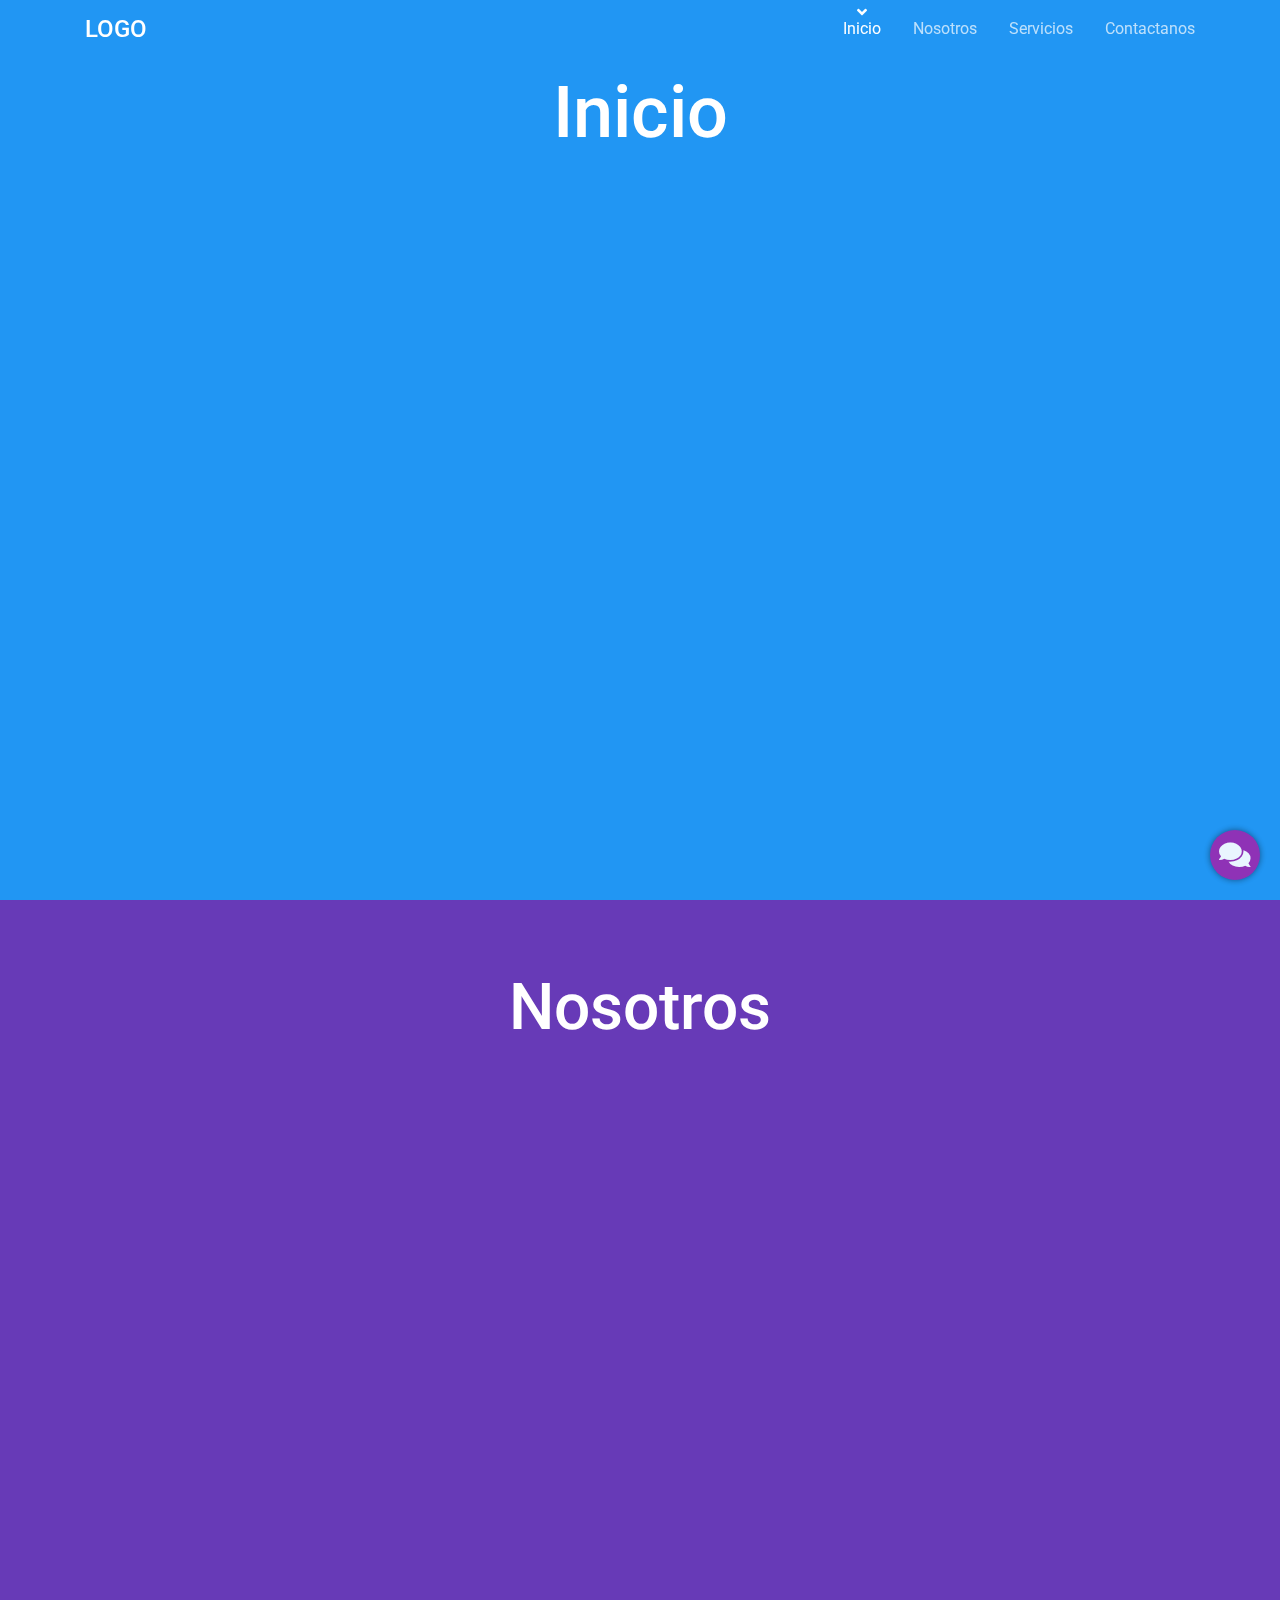
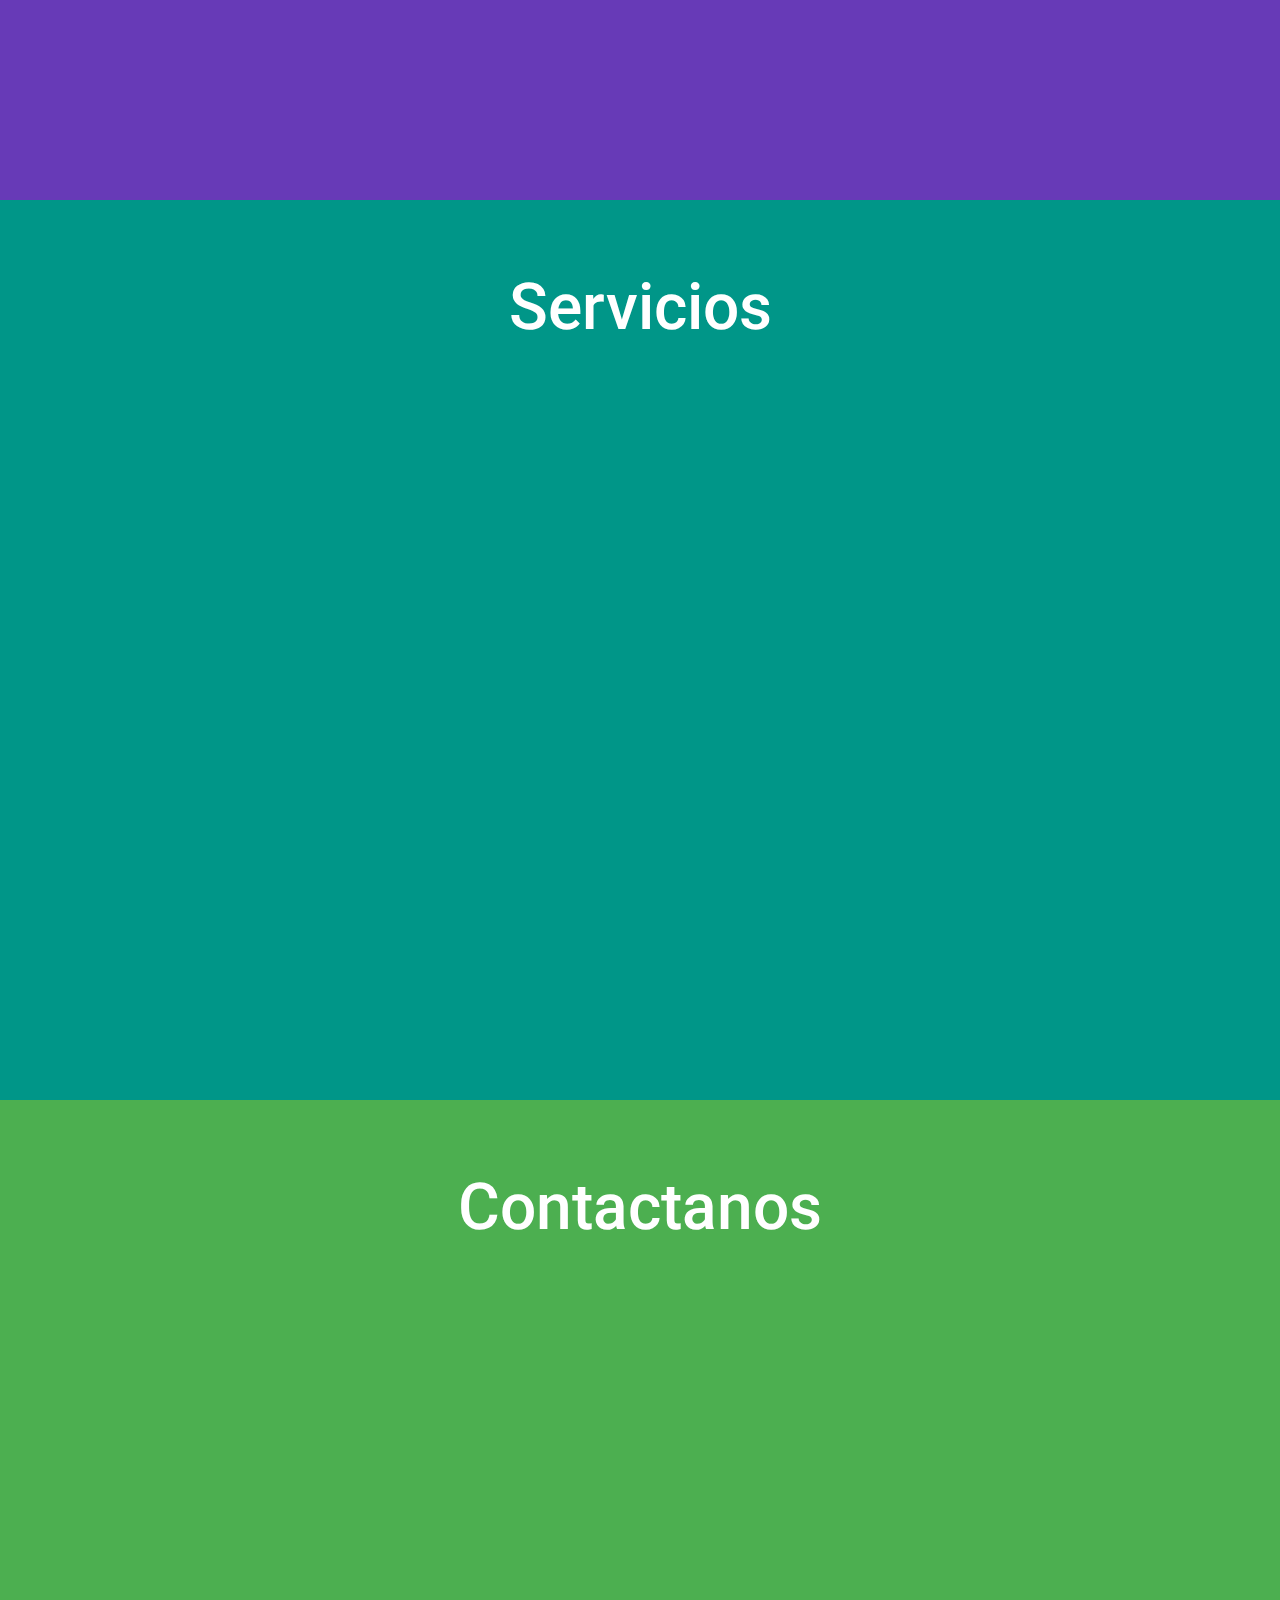
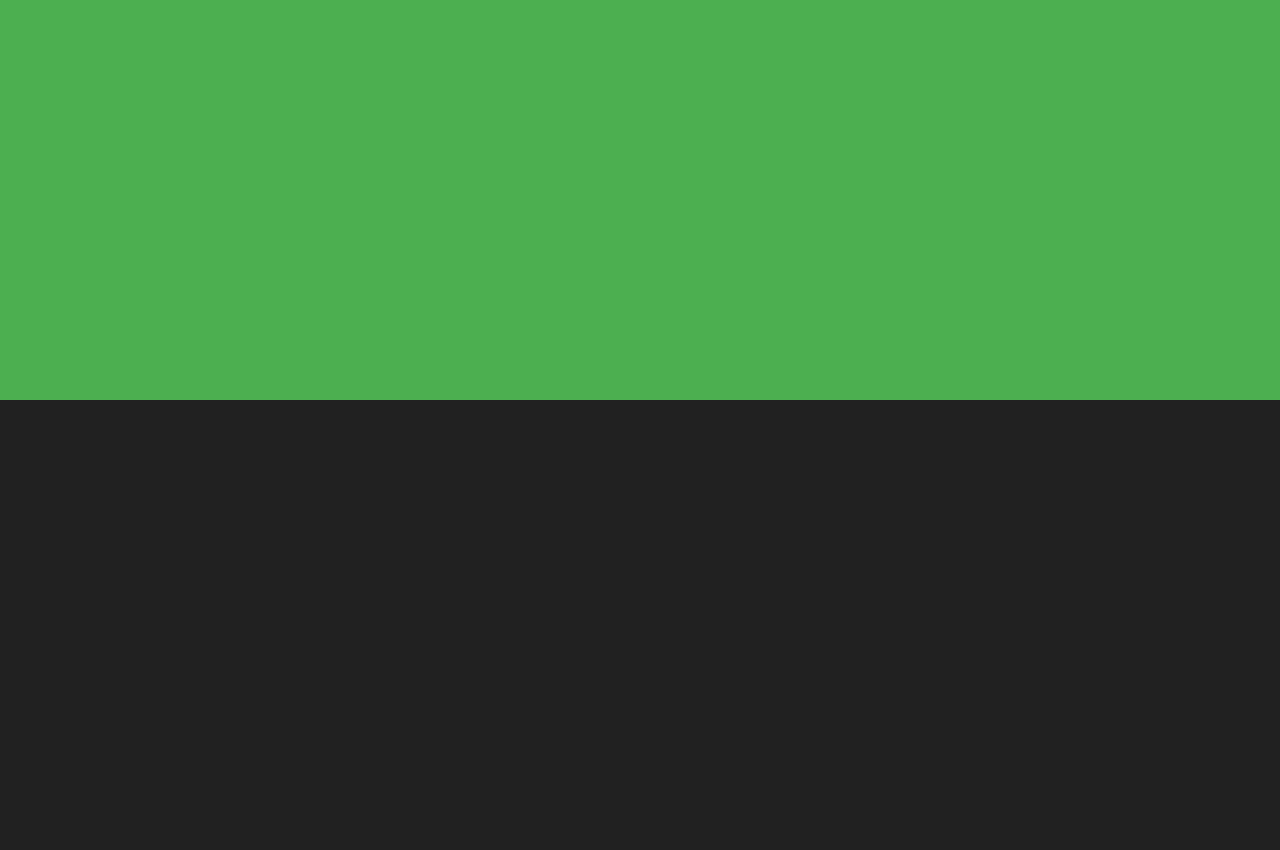
==== single-page-basic/index.html @ dcf8a5b1 "single-page-basic v0.01" ====
<!DOCTYPE html>
<html lang="es">
<head>
	<meta charset="UTF-8">
	<meta name="viewport" content="width=device-width, initial-scale=1.0, shrink-to-fit=no">
	<meta http-equiv="X-UA-Compatible" content="ie=edge">
	<meta name="author" content="NibbleFrame, nibbleframe247@gmail.com">
	<meta name="description" content="Template - Single Page | NibbleFrame">
	<meta name="language" content="es">
	<title>Single Page basic | NibbleFrame</title>
	<!-- GOOGLE FONTS -->
	<link href="https://fonts.googleapis.com/css?family=Roboto:100,300,400,500,700,900" rel="stylesheet">
	<link href="https://fonts.googleapis.com/css?family=Poppins:100,200,300,400,500,600,700,800,900" rel="stylesheet">
	<!-- DEVELOPMENT -->
	<!-- FontAwesome -->
	<link rel="stylesheet" href="assets/resources/fontawesome/css/all.css">
	<!-- OUR STYLES -->
	<link rel="stylesheet" href="assets/css/styles.css" />
	<!-- ICON -->
	<!-- <link rel="shortcut icon" href=""> -->
</head>
<body>
	<!-- LOADING -->
	<div class="loading">
		<div class="loader">
			<svg class="circular" viewBox="25 25 50 50">
				<circle class="path" cx="50" cy="50" r="20" fill="none" stroke-width="2" stroke-miterlimit="10"/>
			</svg>
		</div>
	</div>

	<!-- HEADER -->
	<header class="header">
		<div class="header-wrapper">
			<a href="#inicio" class="brand-logo">LOGO</a>
			<button class="nav-toggle waves" data-target="sidenav">
				<i class="fas fa-stream nav-toggle-icon"></i>
			</button>
			<!-- NAV -->
			<nav id="sidenav" class="nav sidenav">
				<div class="nav-header">
					<button class="nav-header-close waves">
						<i class="fas fa-times nav-header-close-icon"></i>
					</button>
					<div class="nav-header-bg"></div>
					<div class="nav-header-avatar">
						<div class="nav-header-avatar-img">
							<!-- <img src="assets/img/logo.jpg" alt="logo"> -->
						</div>
						<p class="nav-header-avatar-branch">Grupo GST</p>
						<p class="nav-header-avatar-email"><i class="fas fa-envelope nav-header-avatar-email-icon"></i> sistemaGST@gmail.com</p>
					</div>
				</div>
				<ul class="nav-content">
					<li class="nav-item"><a href="#inicio" data-spy="#inicio" class="nav-link nav-link-active">Inicio</a></li>
					<li class="nav-item"><a href="#nosotros" data-spy="#nosotros" class="nav-link">Nosotros</a></li>
					<li class="nav-item"><a href="#servicios" data-spy="#servicios" class="nav-link">Servicios</a></li>
					<li class="nav-item"><a href="#contactanos" data-spy="#contactanos" class="nav-link">Contactanos</a></li>
				</ul>
				<div class="nav-footer">
					<p><i class="fas fa-pen-nib"></i> Design by <a href="https://nibbleframe.com" target="_blank" class="nav-footer-nf">NibbleFrame</a></p>
				</div>
			</nav>
		</div>
	</header>

	<!-- SECTIONS -->

	<!-- INICIO -->
	<section id="inicio" class="inicio">
		<div class="inicio-wrapper">
			<h1 class="inicio-title">Inicio</h1>
		</div>
	</section>

	<!-- NOSOTROS -->
	<section id="nosotros" class="nosotros">
		<div class="nosotros-wrapper">
			<h2 class="nosotros-title">Nosotros</h2>
		</div>
	</section>

	<!-- SERVICIOS -->
	<section id="servicios" class="servicios">
		<div class="servicios-wrapper">
			<h2 class="servicios-title">Servicios</h2>
		</div>
	</section>

	<!-- CONTACTANOS -->
	<section id="contactanos" class="contactanos">
		<div class="contactanos-wrapper">
			<h2 class="contactanos-title">Contactanos</h2>
		</div>
	</section>

	<!-- FOOTER -->
	<footer id="footer" class="footer"></footer>

	<!-- MESSENGER SERVICE -->
	<div class="messenger">
		<a href="javascript:void(0)" class="messenger-toggle waves waves-blue"><i class="fas fa-comments messenger-toggle-icon"></i><i class="fas fa-times messenger-toggle-icon"></i></a>   
		<span class="messenger-tooltip messenger-tooltip-toggle">Hablanos! 😉</span>
		<a href="javascript:void(0)" class="messenger-facebook-m waves"><i class="fab fa-facebook-messenger"></i></a>
		<span class="messenger-tooltip messenger-tooltip-facebook-m">Messenger</span>
		<a href="https://api.whatsapp.com/send?phone=51936109735&text=Hola!%20Quiero%20ser%20parte%20de%20la%20nueva%20era!" class="messenger-whatsapp waves" target="_blank"><i class="fab fa-whatsapp"></i></a>
		<span class="messenger-tooltip messenger-tooltip-whatsapp">WhatsApp</span>
		<a href="https://m.me/nibbleframe" class="messenger-facebook waves" target="_blank"><i class="fab fa-facebook-f"></i></a>
		<span class="messenger-tooltip messenger-tooltip-facebook">Facebook</span>
		<div class="messenger-chat">
			<p class="messenger-chat-title"><i class="fab fa-facebook-messenger messenger-chat-title-icon"></i> Facebook Messenger <i class="fas fa-times messenger-chat-title-icon"></i></p>
			<iframe src="https://www.facebook.com/plugins/page.php?href=https%3A%2F%2Fwww.facebook.com%2Fnibbleframe%2F&tabs=messages&width=300&height=300&small_header=true&adapt_container_width=true&hide_cover=false&show_facepile=true&appId" width="300" height="300" style="border:none;overflow:hidden" scrolling="no" frameborder="0" allowTransparency="true" allow="encrypted-media"></iframe>
		</div>
	</div>

	<!-- JAVASCRIPT -->
	<script src="assets/js/material.js"></script>
	<script src="assets/js/variables.js"></script>
	<script src="assets/js/windowDocuemnt.js"></script>
	<script src="assets/js/events.js"></script>
	<script src="assets/js/functions.js"></script>
	<script src="assets/js/loading.js"></script>
	<script src="assets/js/code.js"></script>
	<script src="assets/js/mediaQueries.js"></script>
</body>
</html>
---- single-page-basic/assets/css/styles.css ----
.loading {
  position: fixed;
  display: -webkit-box;
  display: -ms-flexbox;
  display: flex;
  -webkit-box-pack: center;
  -ms-flex-pack: center;
  justify-content: center;
  -webkit-box-align: center;
  -ms-flex-align: center;
  align-items: center;
  z-index: 100;
  width: 100%;
  height: 100%;
  background-color: #ffffff;
  -webkit-transition: 1s;
  -o-transition: 1s;
  transition: 1s;
}

.loader {
  position: relative;
  width: 100px;
  height: 100px;
}

.loader:before {
  content: '';
  position: absolute;
}

.circular {
  position: absolute;
  width: 100%;
  height: 100%;
  -webkit-animation: rotate 2s linear infinite;
  animation: rotate 2s linear infinite;
}

.path {
  stroke-dasharray: 1, 200;
  stroke-dashoffset: 0;
  -webkit-animation: dash 1.5s ease-in-out infinite, color 6s ease-in-out infinite;
  animation: dash 1.5s ease-in-out infinite, color 6s ease-in-out infinite;
  stroke-linecap: round;
}

@-webkit-keyframes rotate {
  100% {
    -webkit-transform: rotate(360deg);
    transform: rotate(360deg);
  }
}

@keyframes rotate {
  100% {
    -webkit-transform: rotate(360deg);
    transform: rotate(360deg);
  }
}

@-webkit-keyframes dash {
  0% {
    stroke-dasharray: 1, 200;
    stroke-dashoffset: 0;
  }
  50% {
    stroke-dasharray: 89, 200;
    stroke-dashoffset: -35px;
  }
  100% {
    stroke-dasharray: 89, 200;
    stroke-dashoffset: -124px;
  }
}

@keyframes dash {
  0% {
    stroke-dasharray: 1, 200;
    stroke-dashoffset: 0;
  }
  50% {
    stroke-dasharray: 89, 200;
    stroke-dashoffset: -35px;
  }
  100% {
    stroke-dasharray: 89, 200;
    stroke-dashoffset: -124px;
  }
}

@-webkit-keyframes color {
  100%,
  0% {
    stroke: #f44336;
  }
  40% {
    stroke: #2196F3;
  }
  66% {
    stroke: #4CAF50;
  }
  80%,
  90% {
    stroke: #ffeb3b;
  }
}

@keyframes color {
  100%,
  0% {
    stroke: #f44336;
  }
  40% {
    stroke: #2196F3;
  }
  66% {
    stroke: #4CAF50;
  }
  80%,
  90% {
    stroke: #ffeb3b;
  }
}

/* ProgressBar */
.nprogress {
  pointer-events: none;
}

.nprogress .bar {
  background: #03a9f4;
  position: fixed;
  z-index: 101;
  top: 0;
  left: 0;
  width: 100%;
  height: 3px;
}

.nprogress .peg {
  display: block;
  position: absolute;
  z-index: 100;
  right: 0;
  width: 100px;
  height: 100%;
  -webkit-box-shadow: 0 0 10px #03a9f4, 0 0 5px #03a9f4;
  box-shadow: 0 0 10px #03a9f4, 0 0 5px #03a9f4;
  opacity: 1;
  -webkit-transform: rotate(3deg) translate(0px, -4px);
  -ms-transform: rotate(3deg) translate(0px, -4px);
  transform: rotate(3deg) translate(0px, -4px);
}

.header-wrapper, .inicio-wrapper, .nosotros-wrapper, .servicios-wrapper, .contactanos-wrapper {
  width: 100%;
  padding-right: 15px;
  padding-left: 15px;
  margin-right: auto;
  margin-left: auto;
}

@media only screen and (min-width: 576px) {
  .header-wrapper, .inicio-wrapper, .nosotros-wrapper, .servicios-wrapper, .contactanos-wrapper {
    max-width: 540px;
  }
}

@media only screen and (min-width: 768px) {
  .header-wrapper, .inicio-wrapper, .nosotros-wrapper, .servicios-wrapper, .contactanos-wrapper {
    max-width: 720px;
  }
}

@media only screen and (min-width: 992px) {
  .header-wrapper, .inicio-wrapper, .nosotros-wrapper, .servicios-wrapper, .contactanos-wrapper {
    max-width: 960px;
  }
}

@media only screen and (min-width: 1200px) {
  .header-wrapper, .inicio-wrapper, .nosotros-wrapper, .servicios-wrapper, .contactanos-wrapper {
    max-width: 1140px;
  }
}

@media only screen and (min-width: 1440px) {
  .header-wrapper, .inicio-wrapper, .nosotros-wrapper, .servicios-wrapper, .contactanos-wrapper {
    max-width: 1280px;
  }
}

.inicio, .nosotros, .servicios, .contactanos {
  padding-top: 70px;
}

.inicio-title, .nosotros-title, .servicios-title, .contactanos-title {
  text-align: center;
  font-weight: 500;
}

.inicio-title {
  font-size: 2.5em;
}

@media only screen and (min-width: 576px) {
  .inicio-title {
    font-size: 3em;
  }
}

@media only screen and (min-width: 768px) {
  .inicio-title {
    font-size: 3.5em;
  }
}

@media only screen and (min-width: 992px) {
  .inicio-title {
    font-size: 4em;
  }
}

@media only screen and (min-width: 1200px) {
  .inicio-title {
    font-size: 4.5em;
  }
}

.nosotros-title, .servicios-title, .contactanos-title {
  font-size: 2em;
}

@media only screen and (min-width: 576px) {
  .nosotros-title, .servicios-title, .contactanos-title {
    font-size: 2.5em;
  }
}

@media only screen and (min-width: 768px) {
  .nosotros-title, .servicios-title, .contactanos-title {
    font-size: 3em;
  }
}

@media only screen and (min-width: 992px) {
  .nosotros-title, .servicios-title, .contactanos-title {
    font-size: 3.5em;
  }
}

@media only screen and (min-width: 1200px) {
  .nosotros-title, .servicios-title, .contactanos-title {
    font-size: 4em;
  }
}

* {
  margin: 0;
  padding: 0;
  font-family: inherit;
  font-weight: normal;
}

a {
  text-decoration: none;
  color: inherit;
}

ul {
  list-style: none;
}

table {
  border-collapse: collapse;
}

button {
  outline: none;
  border: none;
}

*,
*:before,
*:after {
  -webkit-box-sizing: border-box;
  box-sizing: border-box;
  scroll-behavior: smooth;
}

body {
  font-family: "Roboto", sans-serif;
  color: #212121;
}

body::-webkit-scrollbar {
  width: 12px;
  height: 12px;
}

body::-webkit-scrollbar-track {
  border-radius: 50px;
  background-color: rgba(0, 0, 0, 0.05);
}

body::-webkit-scrollbar-thumb {
  border-radius: 50px;
  background-color: rgba(0, 0, 0, 0.25);
}

body::-webkit-scrollbar-thumb:hover {
  background-color: rgba(0, 0, 0, 0.45);
}

img {
  width: 100%;
  display: block;
}

button,
a {
  cursor: pointer;
  -webkit-user-select: none;
  -moz-user-select: none;
  -ms-user-select: none;
  user-select: none;
  -webkit-tap-highlight-color: transparent;
}

.waves {
  position: relative;
  z-index: 1;
  vertical-align: middle;
  overflow: hidden;
  -webkit-transition: .3s ease-out;
  -o-transition: .3s ease-out;
  transition: .3s ease-out;
}

.waves .waves-ripple {
  position: absolute;
  width: 20px;
  height: 20px;
  border-radius: 50%;
  margin-top: -10px;
  margin-left: -10px;
  opacity: 0;
  -webkit-transform: scale(0);
  -ms-transform: scale(0);
  transform: scale(0);
  -webkit-transition: all 0.7s ease-out;
  -o-transition: all 0.7s ease-out;
  transition: all 0.7s ease-out;
  -webkit-transition-property: opacity, -webkit-transform;
  transition-property: opacity, -webkit-transform;
  -o-transition-property: transform, opacity;
  transition-property: transform, opacity;
  transition-property: transform, opacity, -webkit-transform;
  background: rgba(0, 0, 0, 0.2);
  pointer-events: none;
}

.waves.waves-light .waves-ripple {
  background-color: rgba(255, 255, 255, 0.45);
}

.waves.waves-red .waves-ripple {
  background-color: rgba(244, 67, 54, 0.7);
}

.waves.waves-yellow .waves-ripple {
  background-color: rgba(255, 235, 59, 0.7);
}

.waves.waves-orange .waves-ripple {
  background-color: rgba(255, 152, 0, 0.7);
}

.waves.waves-purple .waves-ripple {
  background-color: rgba(156, 39, 176, 0.7);
}

.waves.waves-green .waves-ripple {
  background-color: rgba(76, 175, 80, 0.7);
}

.waves.waves-teal .waves-ripple {
  background-color: rgba(0, 150, 136, 0.7);
}

.waves.waves-blue .waves-ripple {
  background-color: rgba(33, 150, 243, 0.7);
}

.waves .waves-ripple {
  z-index: -1;
}

.header {
  position: fixed;
  top: 0;
  z-index: 90;
  width: 100%;
  -webkit-transition: all .5s ease;
  -o-transition: all .5s ease;
  transition: all .5s ease;
}

.header-active {
  background: #1976d2;
  -webkit-box-shadow: 0 2px 2px 0 rgba(0, 0, 0, 0.14), 0 3px 1px -2px rgba(0, 0, 0, 0.12), 0 1px 5px 0 rgba(0, 0, 0, 0.2);
  box-shadow: 0 2px 2px 0 rgba(0, 0, 0, 0.14), 0 3px 1px -2px rgba(0, 0, 0, 0.12), 0 1px 5px 0 rgba(0, 0, 0, 0.2);
}

.header-wrapper {
  display: -webkit-box;
  display: -ms-flexbox;
  display: flex;
  -webkit-box-pack: justify;
  -ms-flex-pack: justify;
  justify-content: space-between;
  -webkit-box-align: center;
  -ms-flex-align: center;
  align-items: center;
}

@media only screen and (max-width: 767px) {
  .header-wrapper {
    -webkit-box-orient: vertical;
    -webkit-box-direction: normal;
    -ms-flex-direction: column;
    flex-direction: column;
  }
}

.brand-logo {
  padding: 14.5px 0;
  font-size: 24px;
  font-weight: 500;
  color: #ffffff;
}

.nav-toggle {
  display: none;
}

@media only screen and (max-width: 767px) {
  .nav-toggle {
    position: absolute;
    z-index: 90;
    display: block;
    -ms-flex-item-align: start;
    align-self: flex-start;
    margin-top: 13px;
    margin-left: -7px;
    padding: 5px 7px;
    border-radius: 50%;
    color: #ffffff;
    background-color: transparent;
  }
  .nav-toggle-icon {
    font-size: 24px;
  }
}

.nav-content {
  display: -webkit-box;
  display: -ms-flexbox;
  display: flex;
}

.nav-link {
  display: inline-block;
  margin-right: 32px;
  color: rgba(255, 255, 255, 0.7);
  -webkit-transition: .3s;
  -o-transition: .3s;
  transition: .3s;
}

.nav-link:hover {
  color: #ffffff;
}

@media only screen and (min-width: 768px) {
  .nav-link.nav-link-active {
    position: relative;
    color: #ffffff;
  }
  .nav-link.nav-link-active:before {
    content: '\f107';
    position: absolute;
    top: -80%;
    left: 50%;
    font-family: "Font Awesome 5 Free";
    font-weight: 600;
    -webkit-transform: translate(-50%);
    -ms-transform: translate(-50%);
    transform: translate(-50%);
    -webkit-animation: nav-active 1s infinite;
    animation: nav-active 1s infinite;
  }
}

.nav-item:last-child .nav-link {
  margin-right: 0;
}

.nav-header {
  display: none;
}

.nav-footer {
  display: none;
}

@media only screen and (max-width: 767px) {
  .nav {
    position: fixed;
    z-index: 92;
    left: 0;
    top: 0;
    display: -webkit-box;
    display: -ms-flexbox;
    display: flex;
    -webkit-box-orient: vertical;
    -webkit-box-direction: normal;
    -ms-flex-direction: column;
    flex-direction: column;
    width: 300px;
    height: 100%;
    -webkit-box-shadow: 0 2px 2px 0 rgba(0, 0, 0, 0.14), 0 3px 1px -2px rgba(0, 0, 0, 0.12), 0 1px 5px 0 rgba(0, 0, 0, 0.2);
    box-shadow: 0 2px 2px 0 rgba(0, 0, 0, 0.14), 0 3px 1px -2px rgba(0, 0, 0, 0.12), 0 1px 5px 0 rgba(0, 0, 0, 0.2);
    background-color: #ffffff;
    overflow: hidden;
    -webkit-transform: translateX(-105%);
    -ms-transform: translateX(-105%);
    transform: translateX(-105%);
    will-change: transform;
    -webkit-backface-visibility: hidden;
    backface-visibility: hidden;
  }
  .nav.nav-out {
    -webkit-transform: translateX(0);
    -ms-transform: translateX(0);
    transform: translateX(0);
  }
  .nav-overlay {
    position: fixed;
    top: 0;
    left: 0;
    opacity: 0;
    z-index: 91;
    display: none;
    width: 100%;
    height: 100vh;
    background-color: rgba(0, 0, 0, 0.5);
  }
  .nav-header {
    display: block;
    position: relative;
    width: 100%;
    min-height: 200px;
    overflow: hidden;
    margin-bottom: 16px;
  }
  .nav-header-close {
    position: absolute;
    z-index: 93;
    top: 10px;
    right: 10px;
    background-color: transparent;
  }
  .nav-header-close-icon {
    font-size: 24px;
    color: #ffffff;
  }
  .nav-header-bg {
    position: absolute;
    z-index: 92;
    width: 100%;
    height: 100%;
    background-image: url("../img/sidenav.png");
    background-size: cover;
    background-position: center;
    -webkit-filter: brightness(0.4);
    filter: brightness(0.4);
  }
  .nav-header-avatar {
    position: absolute;
    z-index: 93;
    left: 15px;
    bottom: 20px;
    color: #ffffff;
  }
  .nav-header-avatar-img {
    width: 64px;
    height: 64px;
    border-radius: 50%;
    background-image: url("../img/logo.jpg");
    background-size: cover;
    background-position: center;
    overflow: hidden;
  }
  .nav-header-avatar-branch {
    margin-top: 20px;
    margin-bottom: 10px;
    font-weight: 500;
  }
  .nav-header-avatar-email {
    font-weight: 300;
  }
  .nav-header-avatar-email-icon {
    -webkit-transform: translateY(1px);
    -ms-transform: translateY(1px);
    transform: translateY(1px);
  }
  .nav-content {
    display: block;
    overflow-y: auto;
  }
  .nav-content::-webkit-scrollbar {
    display: none;
  }
  .nav-link {
    display: block;
    margin: 0;
    padding: 16px 0 16px 50px;
    font-size: 18px;
    color: #212121;
  }
  .nav-link:hover {
    color: #212121;
  }
  .nav-link:before {
    content: '\f015';
    position: absolute;
    font-family: "Font Awesome 5 Free";
    font-weight: 600;
    top: 48%;
    -webkit-transform: translate(-35px, -50%);
    -ms-transform: translate(-35px, -50%);
    transform: translate(-35px, -50%);
  }
  .nav-link.nav-link-active {
    color: #2196F3;
  }
  .nav-item:nth-child(2) .nav-link:before {
    content: '\f0c0';
  }
  .nav-item:nth-child(3) .nav-link:before {
    content: '\f06d';
  }
  .nav-item:nth-child(4) .nav-link:before {
    content: '\f1d8';
  }
  .nav-footer {
    display: block;
    text-align: center;
    margin-top: auto;
    padding-top: 10px;
    padding-bottom: 10px;
  }
  .nav-footer-nf {
    color: #2196F3;
  }
}

.drag-target {
  display: none;
}

@media only screen and (max-width: 767px) {
  .drag-target {
    display: block;
    position: fixed;
    top: 0;
    left: 0;
    z-index: 90;
    height: 100vh;
    width: 15px;
    background-color: rgba(0, 0, 0, 0.005);
  }
}

@-webkit-keyframes nav-active {
  50% {
    -webkit-transform: translate(-50%, 4px);
    transform: translate(-50%, 4px);
  }
}

@keyframes nav-active {
  50% {
    -webkit-transform: translate(-50%, 4px);
    transform: translate(-50%, 4px);
  }
}

.inicio {
  height: 100vh;
  background-color: #2196F3;
}

.inicio-title {
  color: #ffffff;
}

.nosotros {
  height: 100vh;
  background-color: #673ab7;
}

.nosotros-title {
  color: #ffffff;
}

.servicios {
  height: 100vh;
  background-color: #009688;
}

.servicios-title {
  color: #ffffff;
}

.contactanos {
  height: 100vh;
  background-color: #4CAF50;
}

.contactanos-title {
  color: #ffffff;
}

.footer {
  background-color: #212121;
  height: 50vh;
}

.messenger {
  position: fixed;
  z-index: 80;
  bottom: 20px;
  right: 20px;
  width: 50px;
  height: 50px;
}

.messenger-facebook, .messenger-facebook-m, .messenger-whatsapp, .messenger-toggle {
  position: absolute;
  display: -webkit-box;
  display: -ms-flexbox;
  display: flex;
  -webkit-box-pack: center;
  -ms-flex-pack: center;
  justify-content: center;
  -webkit-box-align: center;
  -ms-flex-align: center;
  align-items: center;
  width: 100%;
  height: 100%;
  border-radius: 50%;
  -webkit-box-shadow: 0 0 6px rgba(0, 0, 0, 0.5);
  box-shadow: 0 0 6px rgba(0, 0, 0, 0.5);
  font-size: 32px;
  color: #ffffff;
}

.messenger-facebook, .messenger-facebook-m, .messenger-whatsapp {
  -webkit-transition: .5s;
  -o-transition: .5s;
  transition: .5s;
  -webkit-transform: scale(0.1);
  -ms-transform: scale(0.1);
  transform: scale(0.1);
  z-index: 82;
  opacity: 0;
}

.messenger-facebook {
  background-color: #3b5999;
}

.messenger-facebook-m {
  background-color: #0084ff;
}

.messenger-whatsapp {
  background-color: #4dc247;
}

.messenger-toggle {
  z-index: 83;
  background-color: #9c27b0;
  font-size: 28px;
  opacity: .9;
  -webkit-transition: .5s;
  -o-transition: .5s;
  transition: .5s;
}

.messenger-toggle:hover {
  -webkit-box-shadow: 0 0 6px black;
  box-shadow: 0 0 6px black;
  opacity: 1;
}

.messenger-toggle-icon {
  position: absolute;
  -webkit-transition: .5s;
  -o-transition: .5s;
  transition: .5s;
}

.messenger-toggle-icon:nth-child(2) {
  opacity: 0;
}

.messenger-up .messenger-facebook,
.messenger-up .messenger-facebook-m,
.messenger-up .messenger-whatsapp {
  opacity: .9;
}

.messenger-up .messenger-facebook:hover,
.messenger-up .messenger-facebook-m:hover,
.messenger-up .messenger-whatsapp:hover {
  -webkit-box-shadow: 0 0 6px black;
  box-shadow: 0 0 6px black;
  opacity: 1;
}

.messenger-close .messenger-toggle-icon {
  -webkit-transform: rotate(360deg);
  -ms-transform: rotate(360deg);
  transform: rotate(360deg);
}

.messenger-close .messenger-toggle-icon:nth-child(1) {
  opacity: 0;
}

.messenger-close .messenger-toggle-icon:nth-child(2) {
  opacity: 1;
}

.messenger-up .messenger-facebook {
  -webkit-transform: scale(1) translateY(-195px);
  -ms-transform: scale(1) translateY(-195px);
  transform: scale(1) translateY(-195px);
}

.messenger-up .messenger-facebook-m {
  -webkit-transform: scale(1) translateY(-130px);
  -ms-transform: scale(1) translateY(-130px);
  transform: scale(1) translateY(-130px);
}

.messenger-up .messenger-whatsapp {
  -webkit-transform: scale(1) translateY(-65px);
  -ms-transform: scale(1) translateY(-65px);
  transform: scale(1) translateY(-65px);
}

.messenger-tooltip {
  display: none;
}

@media only screen and (min-width: 768px) {
  .messenger-tooltip {
    display: block;
    position: absolute;
    z-index: 81;
    color: #212121;
    background-color: #ffffff;
    padding: 5px;
    font-size: 13px;
    border-radius: 5px;
    -webkit-box-shadow: 2px 2px 5px rgba(0, 0, 0, 0.2);
    box-shadow: 2px 2px 5px rgba(0, 0, 0, 0.2);
    white-space: nowrap;
    opacity: 0;
    visibility: hidden;
    -webkit-transition: .5s;
    -o-transition: .5s;
    transition: .5s;
  }
  .messenger-tooltip-facebook {
    -webkit-transform: translate(-60px, -181px);
    -ms-transform: translate(-60px, -181px);
    transform: translate(-60px, -181px);
  }
  .messenger-tooltip-facebook-m {
    -webkit-transform: translate(-68px, -117px);
    -ms-transform: translate(-68px, -117px);
    transform: translate(-68px, -117px);
  }
  .messenger-tooltip-whatsapp {
    -webkit-transform: translate(-64px, -53px);
    -ms-transform: translate(-64px, -53px);
    transform: translate(-64px, -53px);
  }
  .messenger-tooltip-toggle {
    -webkit-transform: translate(-84px, 12px);
    -ms-transform: translate(-84px, 12px);
    transform: translate(-84px, 12px);
  }
}

@media only screen and (min-width: 768px) {
  .messenger-facebook:hover + .messenger-tooltip-facebook,
  .messenger-facebook-m:hover + .messenger-tooltip-facebook-m,
  .messenger-whatsapp:hover + .messenger-tooltip-whatsapp,
  .messenger-toggle:hover + .messenger-tooltip-toggle {
    opacity: 1;
    visibility: visible;
  }
  .messenger-facebook:hover + .messenger-tooltip-facebook {
    -webkit-transform: translate(-80px, -181px);
    -ms-transform: translate(-80px, -181px);
    transform: translate(-80px, -181px);
  }
  .messenger-facebook-m:hover + .messenger-tooltip-facebook-m {
    -webkit-transform: translate(-88px, -117px);
    -ms-transform: translate(-88px, -117px);
    transform: translate(-88px, -117px);
  }
  .messenger-whatsapp:hover + .messenger-tooltip-whatsapp {
    -webkit-transform: translate(-84px, -53px);
    -ms-transform: translate(-84px, -53px);
    transform: translate(-84px, -53px);
  }
  .messenger-toggle:hover + .messenger-tooltip-toggle {
    -webkit-transform: translate(-104px, 12px);
    -ms-transform: translate(-104px, 12px);
    transform: translate(-104px, 12px);
  }
  .messenger-close .messenger-toggle:hover + .messenger-tooltip-toggle {
    opacity: 0;
    visibility: hidden;
  }
}

.messenger-chat {
  position: absolute;
  left: 0;
  z-index: 81;
  width: 300px;
  height: 350px;
  -webkit-transform: translate(-240px, -300px);
  -ms-transform: translate(-240px, -300px);
  transform: translate(-240px, -300px);
  -webkit-box-shadow: 0 0 6px 4px rgba(0, 0, 0, 0.15);
  box-shadow: 0 0 6px 4px rgba(0, 0, 0, 0.15);
  border-radius: 10px;
  overflow: hidden;
  background-color: #2196F3;
  opacity: 0;
}

.messenger-chat-title {
  display: -webkit-box;
  display: -ms-flexbox;
  display: flex;
  width: 100%;
  padding: 15px;
  -webkit-box-align: center;
  -ms-flex-align: center;
  align-items: center;
  color: #ffffff;
}

.messenger-chat-title-icon {
  display: inline-block;
  font-size: 20px;
}

.messenger-chat-title-icon:nth-child(1) {
  margin-right: 5px;
}

.messenger-chat-title-icon:nth-child(2) {
  margin-left: auto;
  cursor: pointer;
}

.messenger-chat.messenger-chat-up {
  opacity: 0;
  -webkit-transform: translate(-240px, -300px);
  -ms-transform: translate(-240px, -300px);
  transform: translate(-240px, -300px);
  -webkit-animation: chat-up .5s forwards;
  animation: chat-up .5s forwards;
}

.messenger-chat.messenger-chat-down {
  opacity: 1;
  -webkit-transform: translate(-240px, -370px);
  -ms-transform: translate(-240px, -370px);
  transform: translate(-240px, -370px);
  -webkit-animation: chat-down .5s forwards;
  animation: chat-down .5s forwards;
}

@-webkit-keyframes chat-up {
  100% {
    opacity: 1;
    -webkit-transform: translate(-240px, -370px);
    transform: translate(-240px, -370px);
  }
}

@keyframes chat-up {
  100% {
    opacity: 1;
    -webkit-transform: translate(-240px, -370px);
    transform: translate(-240px, -370px);
  }
}

@-webkit-keyframes chat-down {
  100% {
    opacity: 0;
    -webkit-transform: translate(-240px, -300px);
    transform: translate(-240px, -300px);
  }
}

@keyframes chat-down {
  100% {
    opacity: 0;
    -webkit-transform: translate(-240px, -300px);
    transform: translate(-240px, -300px);
  }
}
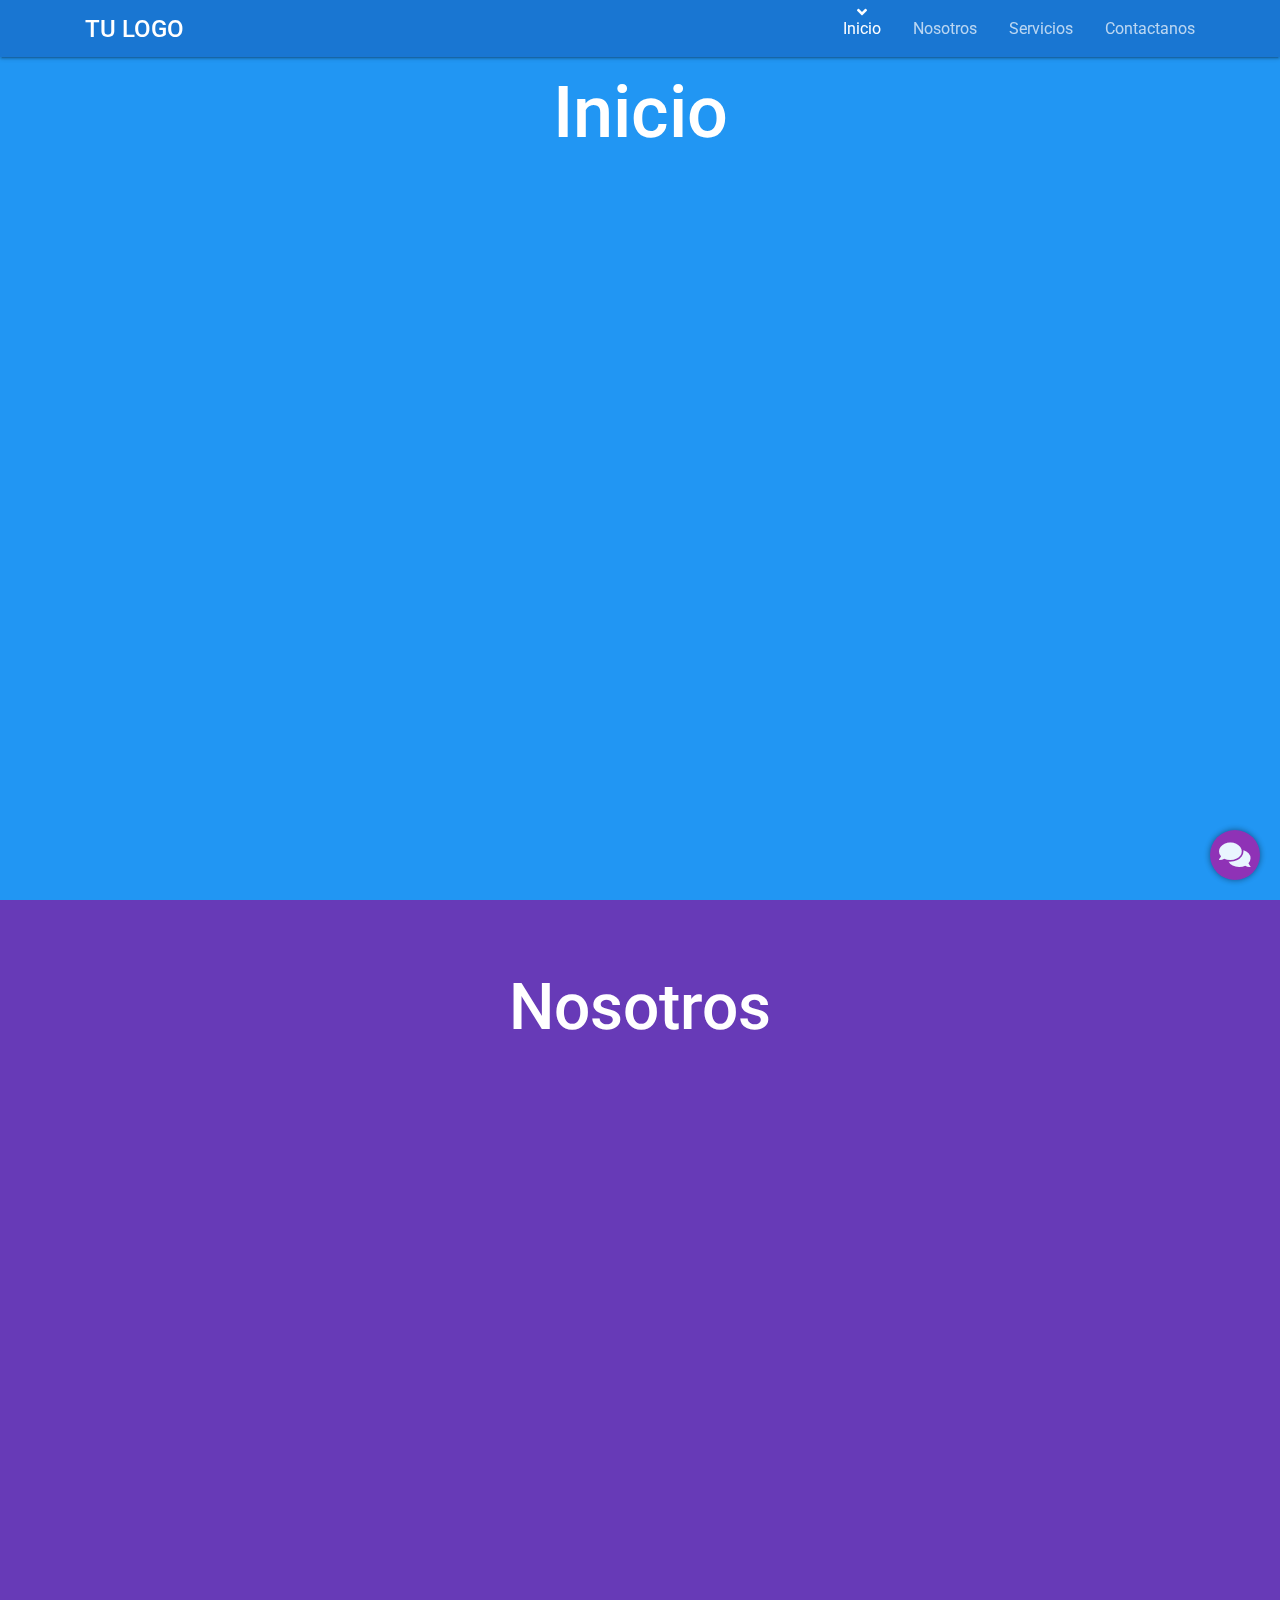
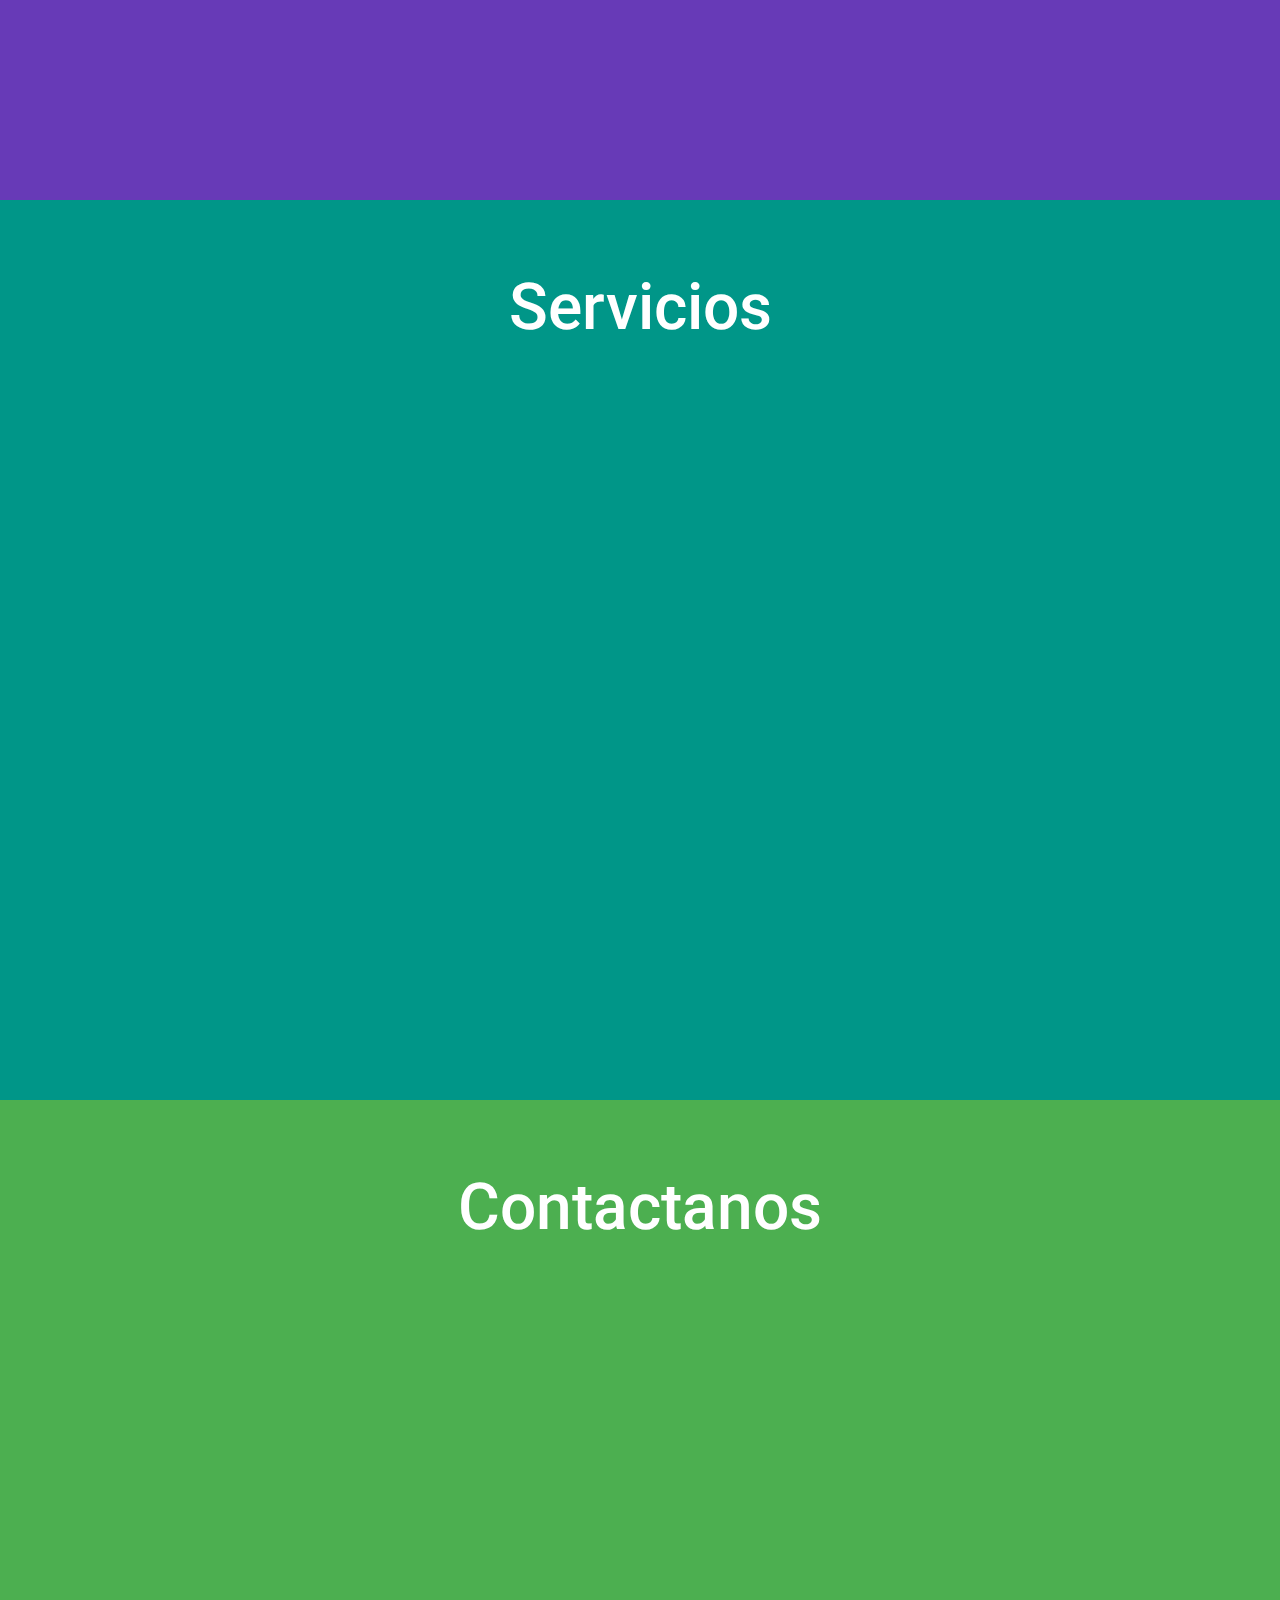
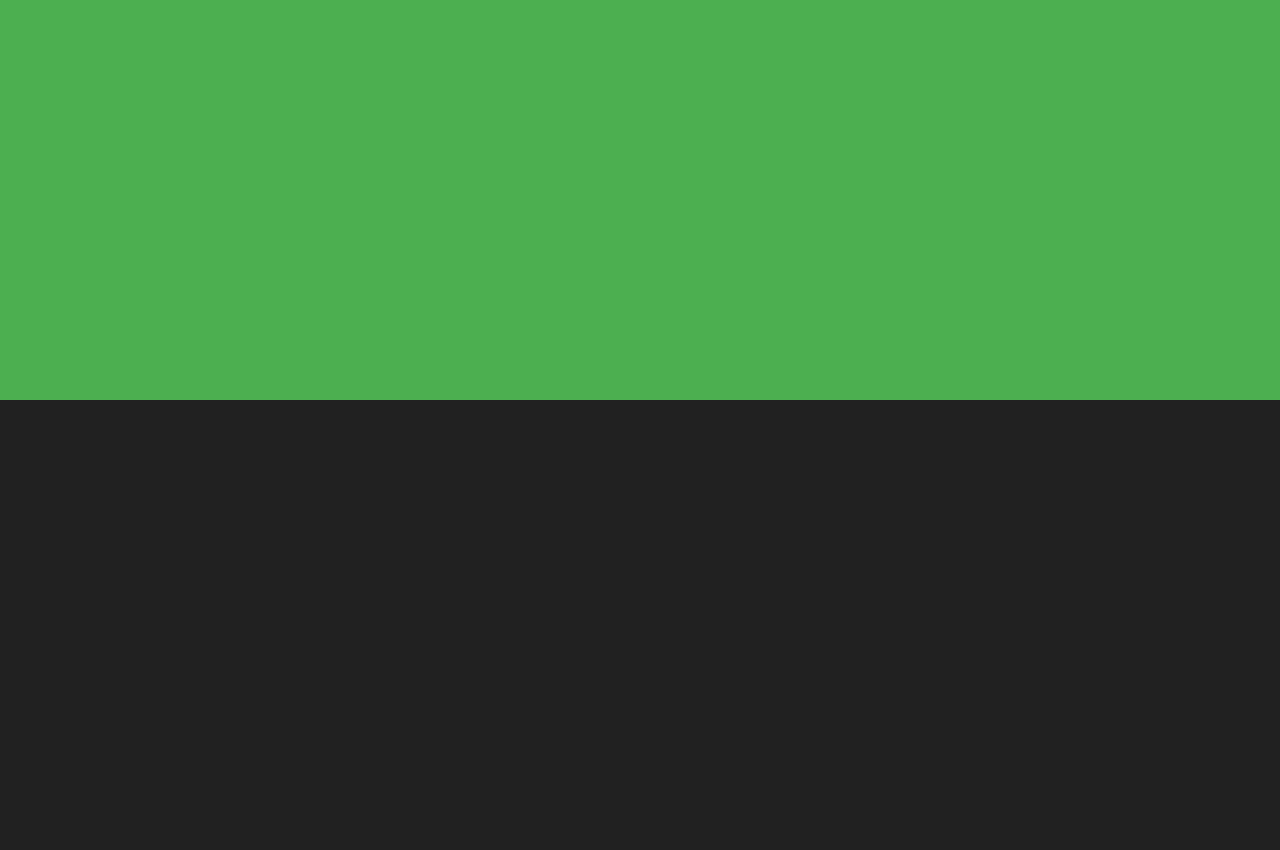
==== commit ccecf6f7: "single-page-basic v1.0" ====
--- a/single-page-basic/index.html
+++ b/single-page-basic/index.html
@@ -7,10 +7,9 @@
 	<meta name="author" content="NibbleFrame, nibbleframe247@gmail.com">
 	<meta name="description" content="Template - Single Page | NibbleFrame">
 	<meta name="language" content="es">
-	<title>Single Page basic | NibbleFrame</title>
+	<title>Single Page | NibbleFrame</title>
 	<!-- GOOGLE FONTS -->
 	<link href="https://fonts.googleapis.com/css?family=Roboto:100,300,400,500,700,900" rel="stylesheet">
-	<link href="https://fonts.googleapis.com/css?family=Poppins:100,200,300,400,500,600,700,800,900" rel="stylesheet">
 	<!-- DEVELOPMENT -->
 	<!-- FontAwesome -->
 	<link rel="stylesheet" href="assets/resources/fontawesome/css/all.css">
@@ -32,34 +31,23 @@
 	<!-- HEADER -->
 	<header class="header">
 		<div class="header-wrapper">
-			<a href="#inicio" class="brand-logo">LOGO</a>
-			<button class="nav-toggle waves" data-target="sidenav">
-				<i class="fas fa-stream nav-toggle-icon"></i>
-			</button>
+			<div class="header-top">
+				<a href="#inicio" class="brand-logo">TU LOGO</a>
+				<button class="nav-toggle">
+					<div class="nav-toggle-line"></div>
+					<div class="nav-toggle-line"></div>
+					<div class="nav-toggle-line"></div>
+				</button>
+			</div>
+			
 			<!-- NAV -->
-			<nav id="sidenav" class="nav sidenav">
-				<div class="nav-header">
-					<button class="nav-header-close waves">
-						<i class="fas fa-times nav-header-close-icon"></i>
-					</button>
-					<div class="nav-header-bg"></div>
-					<div class="nav-header-avatar">
-						<div class="nav-header-avatar-img">
-							<!-- <img src="assets/img/logo.jpg" alt="logo"> -->
-						</div>
-						<p class="nav-header-avatar-branch">Grupo GST</p>
-						<p class="nav-header-avatar-email"><i class="fas fa-envelope nav-header-avatar-email-icon"></i> sistemaGST@gmail.com</p>
-					</div>
-				</div>
+			<nav class="nav">
 				<ul class="nav-content">
 					<li class="nav-item"><a href="#inicio" data-spy="#inicio" class="nav-link nav-link-active">Inicio</a></li>
 					<li class="nav-item"><a href="#nosotros" data-spy="#nosotros" class="nav-link">Nosotros</a></li>
 					<li class="nav-item"><a href="#servicios" data-spy="#servicios" class="nav-link">Servicios</a></li>
 					<li class="nav-item"><a href="#contactanos" data-spy="#contactanos" class="nav-link">Contactanos</a></li>
 				</ul>
-				<div class="nav-footer">
-					<p><i class="fas fa-pen-nib"></i> Design by <a href="https://nibbleframe.com" target="_blank" class="nav-footer-nf">NibbleFrame</a></p>
-				</div>
 			</nav>
 		</div>
 	</header>
--- a/single-page-basic/assets/css/styles.css
+++ b/single-page-basic/assets/css/styles.css
@@ -405,9 +405,6 @@
   -webkit-transition: all .5s ease;
   -o-transition: all .5s ease;
   transition: all .5s ease;
-}
-
-.header-active {
   background: #1976d2;
   -webkit-box-shadow: 0 2px 2px 0 rgba(0, 0, 0, 0.14), 0 3px 1px -2px rgba(0, 0, 0, 0.12), 0 1px 5px 0 rgba(0, 0, 0, 0.2);
   box-shadow: 0 2px 2px 0 rgba(0, 0, 0, 0.14), 0 3px 1px -2px rgba(0, 0, 0, 0.12), 0 1px 5px 0 rgba(0, 0, 0, 0.2);
@@ -427,14 +424,31 @@
 
 @media only screen and (max-width: 767px) {
   .header-wrapper {
+    display: block;
+  }
+}
+
+.header-top {
+  display: block;
+}
+
+@media only screen and (max-width: 767px) {
+  .header-top {
+    display: -webkit-box;
+    display: -ms-flexbox;
+    display: flex;
     -webkit-box-orient: vertical;
     -webkit-box-direction: normal;
     -ms-flex-direction: column;
     flex-direction: column;
+    -webkit-box-align: center;
+    -ms-flex-align: center;
+    align-items: center;
   }
 }
 
 .brand-logo {
+  display: inline-block;
   padding: 14.5px 0;
   font-size: 24px;
   font-weight: 500;
@@ -452,15 +466,227 @@
     display: block;
     -ms-flex-item-align: start;
     align-self: flex-start;
-    margin-top: 13px;
-    margin-left: -7px;
-    padding: 5px 7px;
+    margin-top: 8px;
+    margin-left: -8px;
+    padding: 6px 6px;
     border-radius: 50%;
-    color: #ffffff;
     background-color: transparent;
-  }
-  .nav-toggle-icon {
-    font-size: 24px;
+    -webkit-transition: -webkit-transform 0.1s ease-out;
+    transition: -webkit-transform 0.1s ease-out;
+    -o-transition: transform 0.1s ease-out;
+    transition: transform 0.1s ease-out;
+    transition: transform 0.1s ease-out, -webkit-transform 0.1s ease-out;
+  }
+  .nav-toggle:active {
+    -webkit-transform: translateY(3px);
+    -ms-transform: translateY(3px);
+    transform: translateY(3px);
+  }
+  .nav-toggle-line {
+    width: 30px;
+    padding: 3px;
+  }
+  .nav-toggle-line:after {
+    content: '';
+    display: block;
+    height: 3px;
+    background-color: #ffffff;
+    border-radius: 5px;
+    -webkit-transform: translateZ(0) rotate(0);
+    transform: translateZ(0) rotate(0);
+    -webkit-transition: background-color 0.2s ease-out;
+    -o-transition: background-color 0.2s ease-out;
+    transition: background-color 0.2s ease-out;
+  }
+  .open .nav-toggle-line:nth-child(1) {
+    -webkit-animation: jump-1 .9s forwards ease;
+    animation: jump-1 .9s forwards ease;
+  }
+  .open .nav-toggle-line:nth-child(1):after {
+    -webkit-animation: line-1 .9s forwards ease-in-out;
+    animation: line-1 .9s forwards ease-in-out;
+  }
+  .open .nav-toggle-line:nth-child(2) {
+    -webkit-animation: jump-2 .9s forwards ease;
+    animation: jump-2 .9s forwards ease;
+  }
+  .open .nav-toggle-line:nth-child(2):after {
+    -webkit-animation: line-2 .9s forwards ease-in-out;
+    animation: line-2 .9s forwards ease-in-out;
+  }
+  .close .nav-toggle-line:nth-child(1) {
+    animation: jump-1 .9s reverse ease;
+  }
+  .close .nav-toggle-line:nth-child(1):after {
+    animation: line-1 .9s reverse ease-in-out;
+  }
+  .close .nav-toggle-line:nth-child(2) {
+    animation: jump-2 .9s reverse ease;
+  }
+  .close .nav-toggle-line:nth-child(2):after {
+    animation: line-2 .9s reverse ease-in-out;
+  }
+  .open .nav-toggle-line:nth-child(3), .nav-toggle .close .line:nth-child(3) {
+    -webkit-animation: jump-3 .9s forwards ease-out;
+    animation: jump-3 .9s forwards ease-out;
+  }
+}
+
+@-webkit-keyframes line-1 {
+  10% {
+    -webkit-transform: translateZ(0) rotate(0);
+    transform: translateZ(0) rotate(0);
+  }
+  80% {
+    -webkit-transform: translateZ(0) rotate(395deg);
+    transform: translateZ(0) rotate(395deg);
+  }
+  90%, 100% {
+    -webkit-transform: translateZ(0) rotate(405deg);
+    transform: translateZ(0) rotate(405deg);
+  }
+}
+
+@keyframes line-1 {
+  10% {
+    -webkit-transform: translateZ(0) rotate(0);
+    transform: translateZ(0) rotate(0);
+  }
+  80% {
+    -webkit-transform: translateZ(0) rotate(395deg);
+    transform: translateZ(0) rotate(395deg);
+  }
+  90%, 100% {
+    -webkit-transform: translateZ(0) rotate(405deg);
+    transform: translateZ(0) rotate(405deg);
+  }
+}
+
+@-webkit-keyframes line-2 {
+  10% {
+    -webkit-transform: translateZ(0) rotate(0);
+    transform: translateZ(0) rotate(0);
+  }
+  20% {
+    -webkit-transform: translateZ(0) rotate(10deg);
+    transform: translateZ(0) rotate(10deg);
+  }
+  90%, 100% {
+    -webkit-transform: translateZ(0) rotate(-405deg);
+    transform: translateZ(0) rotate(-405deg);
+  }
+}
+
+@keyframes line-2 {
+  10% {
+    -webkit-transform: translateZ(0) rotate(0);
+    transform: translateZ(0) rotate(0);
+  }
+  20% {
+    -webkit-transform: translateZ(0) rotate(10deg);
+    transform: translateZ(0) rotate(10deg);
+  }
+  90%, 100% {
+    -webkit-transform: translateZ(0) rotate(-405deg);
+    transform: translateZ(0) rotate(-405deg);
+  }
+}
+
+@-webkit-keyframes jump-1 {
+  10% {
+    -webkit-transform: translateY(0);
+    transform: translateY(0);
+  }
+  50% {
+    -webkit-transform: translateY(-90px);
+    transform: translateY(-90px);
+  }
+  90%, 100% {
+    -webkit-transform: translateY(2.5px);
+    transform: translateY(2.5px);
+  }
+}
+
+@keyframes jump-1 {
+  10% {
+    -webkit-transform: translateY(0);
+    transform: translateY(0);
+  }
+  50% {
+    -webkit-transform: translateY(-90px);
+    transform: translateY(-90px);
+  }
+  90%, 100% {
+    -webkit-transform: translateY(2.5px);
+    transform: translateY(2.5px);
+  }
+}
+
+@-webkit-keyframes jump-2 {
+  10% {
+    -webkit-transform: translateY(0);
+    transform: translateY(0);
+  }
+  50% {
+    -webkit-transform: translateY(-15px);
+    transform: translateY(-15px);
+  }
+  85%, 100% {
+    -webkit-transform: translateY(-7px);
+    transform: translateY(-7px);
+  }
+}
+
+@keyframes jump-2 {
+  10% {
+    -webkit-transform: translateY(0);
+    transform: translateY(0);
+  }
+  50% {
+    -webkit-transform: translateY(-15px);
+    transform: translateY(-15px);
+  }
+  85%, 100% {
+    -webkit-transform: translateY(-7px);
+    transform: translateY(-7px);
+  }
+}
+
+@-webkit-keyframes jump-3 {
+  10% {
+    -webkit-transform: translateY(-7.5px) rotate(15deg);
+    transform: translateY(-7.5px) rotate(15deg);
+  }
+  30% {
+    -webkit-transform: translateY(-10px) rotate(-10deg);
+    transform: translateY(-10px) rotate(-10deg);
+  }
+  50% {
+    -webkit-transform: translateY(7.5px) rotate(5deg);
+    transform: translateY(7.5px) rotate(5deg);
+  }
+  80% {
+    -webkit-transform: translateY(0);
+    transform: translateY(0);
+  }
+}
+
+@keyframes jump-3 {
+  10% {
+    -webkit-transform: translateY(-7.5px) rotate(15deg);
+    transform: translateY(-7.5px) rotate(15deg);
+  }
+  30% {
+    -webkit-transform: translateY(-10px) rotate(-10deg);
+    transform: translateY(-10px) rotate(-10deg);
+  }
+  50% {
+    -webkit-transform: translateY(7.5px) rotate(5deg);
+    transform: translateY(7.5px) rotate(5deg);
+  }
+  80% {
+    -webkit-transform: translateY(0);
+    transform: translateY(0);
   }
 }
 
@@ -503,184 +729,37 @@
   }
 }
 
+.nav-item {
+  -webkit-user-select: none;
+  -moz-user-select: none;
+  -ms-user-select: none;
+  user-select: none;
+  -webkit-tap-highlight-color: transparent;
+}
+
 .nav-item:last-child .nav-link {
   margin-right: 0;
 }
 
-.nav-header {
-  display: none;
-}
-
-.nav-footer {
-  display: none;
-}
-
 @media only screen and (max-width: 767px) {
   .nav {
-    position: fixed;
-    z-index: 92;
-    left: 0;
-    top: 0;
-    display: -webkit-box;
-    display: -ms-flexbox;
-    display: flex;
-    -webkit-box-orient: vertical;
-    -webkit-box-direction: normal;
-    -ms-flex-direction: column;
-    flex-direction: column;
-    width: 300px;
-    height: 100%;
-    -webkit-box-shadow: 0 2px 2px 0 rgba(0, 0, 0, 0.14), 0 3px 1px -2px rgba(0, 0, 0, 0.12), 0 1px 5px 0 rgba(0, 0, 0, 0.2);
-    box-shadow: 0 2px 2px 0 rgba(0, 0, 0, 0.14), 0 3px 1px -2px rgba(0, 0, 0, 0.12), 0 1px 5px 0 rgba(0, 0, 0, 0.2);
-    background-color: #ffffff;
     overflow: hidden;
-    -webkit-transform: translateX(-105%);
-    -ms-transform: translateX(-105%);
-    transform: translateX(-105%);
-    will-change: transform;
-    -webkit-backface-visibility: hidden;
-    backface-visibility: hidden;
-  }
-  .nav.nav-out {
-    -webkit-transform: translateX(0);
-    -ms-transform: translateX(0);
-    transform: translateX(0);
-  }
-  .nav-overlay {
-    position: fixed;
-    top: 0;
-    left: 0;
-    opacity: 0;
-    z-index: 91;
-    display: none;
-    width: 100%;
-    height: 100vh;
-    background-color: rgba(0, 0, 0, 0.5);
-  }
-  .nav-header {
-    display: block;
-    position: relative;
-    width: 100%;
-    min-height: 200px;
-    overflow: hidden;
-    margin-bottom: 16px;
-  }
-  .nav-header-close {
-    position: absolute;
-    z-index: 93;
-    top: 10px;
-    right: 10px;
-    background-color: transparent;
-  }
-  .nav-header-close-icon {
-    font-size: 24px;
-    color: #ffffff;
-  }
-  .nav-header-bg {
-    position: absolute;
-    z-index: 92;
-    width: 100%;
-    height: 100%;
-    background-image: url("../img/sidenav.png");
-    background-size: cover;
-    background-position: center;
-    -webkit-filter: brightness(0.4);
-    filter: brightness(0.4);
-  }
-  .nav-header-avatar {
-    position: absolute;
-    z-index: 93;
-    left: 15px;
-    bottom: 20px;
-    color: #ffffff;
-  }
-  .nav-header-avatar-img {
-    width: 64px;
-    height: 64px;
-    border-radius: 50%;
-    background-image: url("../img/logo.jpg");
-    background-size: cover;
-    background-position: center;
-    overflow: hidden;
-  }
-  .nav-header-avatar-branch {
-    margin-top: 20px;
-    margin-bottom: 10px;
-    font-weight: 500;
-  }
-  .nav-header-avatar-email {
-    font-weight: 300;
-  }
-  .nav-header-avatar-email-icon {
-    -webkit-transform: translateY(1px);
-    -ms-transform: translateY(1px);
-    transform: translateY(1px);
+    -webkit-transition: .5s;
+    -o-transition: .5s;
+    transition: .5s;
   }
   .nav-content {
     display: block;
-    overflow-y: auto;
-  }
-  .nav-content::-webkit-scrollbar {
-    display: none;
   }
   .nav-link {
     display: block;
-    margin: 0;
-    padding: 16px 0 16px 50px;
-    font-size: 18px;
-    color: #212121;
-  }
-  .nav-link:hover {
-    color: #212121;
-  }
-  .nav-link:before {
-    content: '\f015';
-    position: absolute;
-    font-family: "Font Awesome 5 Free";
-    font-weight: 600;
-    top: 48%;
-    -webkit-transform: translate(-35px, -50%);
-    -ms-transform: translate(-35px, -50%);
-    transform: translate(-35px, -50%);
+    margin-right: 0;
+    padding-top: 16px;
+    padding-bottom: 16px;
+    text-align: center;
   }
   .nav-link.nav-link-active {
-    color: #2196F3;
-  }
-  .nav-item:nth-child(2) .nav-link:before {
-    content: '\f0c0';
-  }
-  .nav-item:nth-child(3) .nav-link:before {
-    content: '\f06d';
-  }
-  .nav-item:nth-child(4) .nav-link:before {
-    content: '\f1d8';
-  }
-  .nav-footer {
-    display: block;
-    text-align: center;
-    margin-top: auto;
-    padding-top: 10px;
-    padding-bottom: 10px;
-  }
-  .nav-footer-nf {
-    color: #2196F3;
-  }
-}
-
-.drag-target {
-  display: none;
-}
-
-@media only screen and (max-width: 767px) {
-  .drag-target {
-    display: block;
-    position: fixed;
-    top: 0;
-    left: 0;
-    z-index: 90;
-    height: 100vh;
-    width: 15px;
-    background-color: rgba(0, 0, 0, 0.005);
+    color: #ffffff;
   }
 }
 
